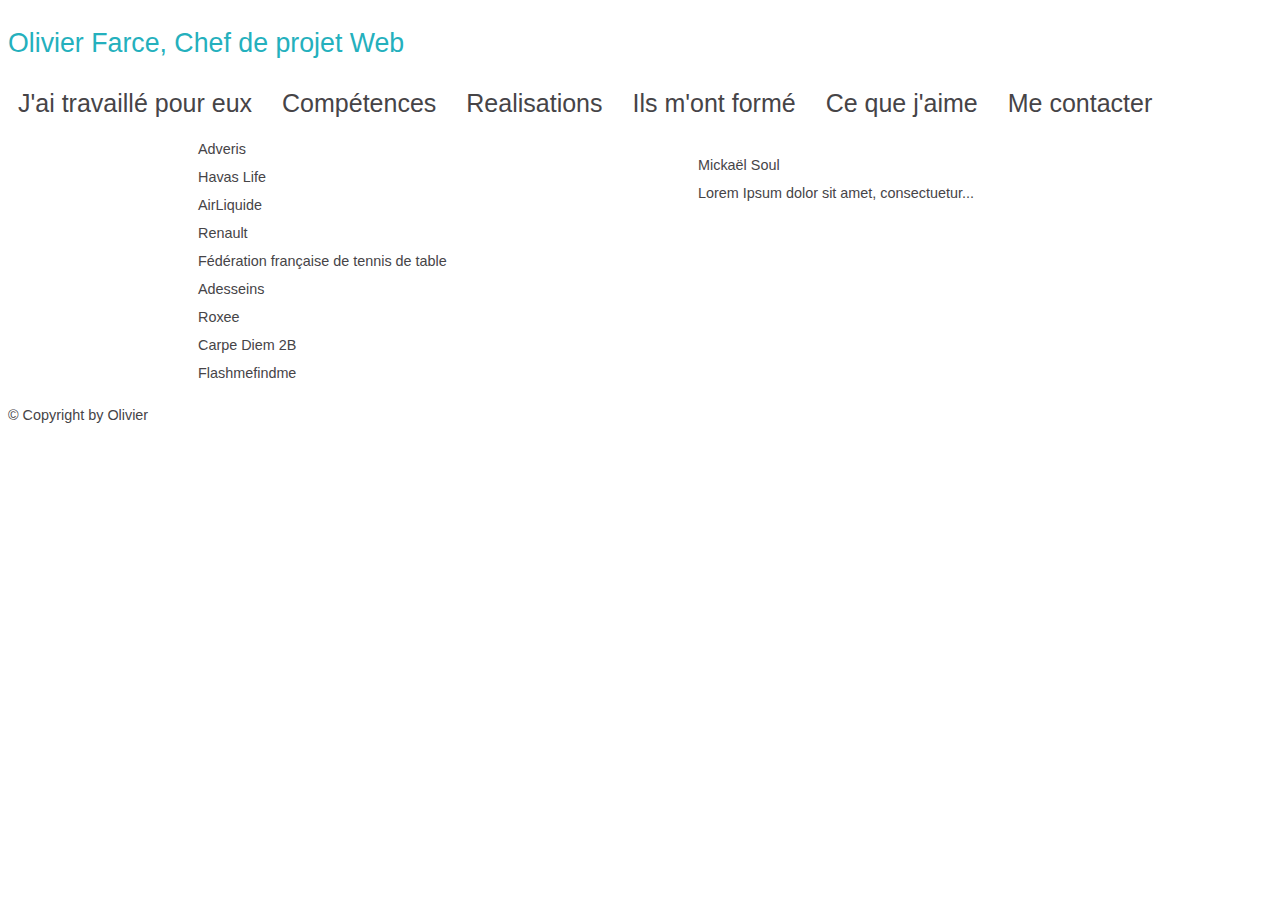
==== parcours.html @ 189d5033 "Fichiers de base du portfolio" ====
<!DOCTYPE html>
<html lang="en">
	<head>
		<meta charset="utf-8" />

		<!-- Always force latest IE rendering engine (even in intranet) & Chrome Frame
		Remove this if you use the .htaccess -->
		<meta http-equiv="X-UA-Compatible" content="IE=edge,chrome=1" />

		<title>J'ai travaillé pour eux</title>
		<meta name="description" content="" />
		<meta name="author" content="Olivier" />

		<meta name="viewport" content="width=device-width; initial-scale=1.0" />

		<!-- Replace favicon.ico & apple-touch-icon.png in the root of your domain and delete these references -->
		<link rel="shortcut icon" href="/favicon.ico" />
		<link rel="apple-touch-icon" href="/apple-touch-icon.png" />
		<link rel="stylesheet" href="portfolio.css" type="text/css" media="screen" />
	</head>

	<body>
		<div>
			<header>
				<h1 class="header">Olivier Farce, Chef de projet Web</h1>
			</header>
			<nav>
				<p>
					<ul>
						<li>J'ai travaillé pour eux</li>
					<li>Compétences</li>
					<li>Realisations</li>
					<li>Ils m'ont formé</li>
					<li>Ce que j'aime</li>
					<li>Me contacter</li>
					</ul>
				</p>
				</nav>
			<div class="accueil">
				<p>
					Adveris<br />
					Havas Life<br />
					AirLiquide<br />
					Renault<br />
					Fédération française de tennis de table<br />
					Adesseins<br />
					Roxee<br />
					Carpe Diem 2B<br />
					Flashmefindme<br />
				</p>
				</div>
				<div class="recommandations">
					Mickaël Soul <br />
					Lorem Ipsum dolor sit amet, consectuetur...
					
			</div>
			

			<div>

			</div>

			<footer>
				<p>
					&copy; Copyright  by Olivier
				</p>
			</footer>
		</div>
	</body>
</html>
---- portfolio.css ----
body 
{

 font-family: 'Century Gothic','Open Sans', sans-serif;
 line-height: 28px;
font-size: 0.9em;
background-color: #ffffff;
color: #464447;
}
ul {
 padding:0;
 margin:0;
 list-style-type:none;
 }

li 
{
	float:left;
	border-top-width: 0px;
  border-right-width-value: 0px;
  border-bottom-width: 0px;
  border-left-width-value: 0px;
  border-top-style: none;
  border-right-style-value: none;
  border-bottom-style: none;
  border-left-style-value: none;
  border-image-source: none;
  border-image-slice: 100% 100% 100% 100%;
  border-image-width: 1 1 1 1;
  border-image-outset: 0 0 0 0;
  border-image-repeat: stretch stretch;
  background-color: #ffffff;
  background-image: none;
  background-repeat: repeat;
  background-attachment: scroll;
  background-position: 0% 0%;
  background-clip: border-box;
  background-origin: padding-box;
  background-size: auto auto;
  margin-right: 10px;
  font-size: 25px;
  padding-top: 10px;
  padding-right: 10px;
  padding-bottom: 10px;
  padding-left: 10px;
  border-top-left-radius: 5px;
  border-top-right-radius: 5px;
  border-bottom-right-radius: 5px;
  border-bottom-left-radius: 5px;
 }
 


.header
{
	font-size: 1.8571em;
  font-weight: normal;
  line-height: 1.6154em;
  margin-top: 0.8077em;
  margin-right: 0px;
  margin-bottom: 0px;
  margin-left: 0px;
  color:#24b0bd;
	
}
 	
.accueil
{
  margin-left : 190px;
  margin-right: 90px;
  margin-top : 70px;
  width: 550px;
}

.footer
{
	color: #464447
	
}
.recommandations
{
	margin-left : 690px;
  
  margin-top : -250px;
  width: 550px;
  float:left;
}

.photo
{
  margin-left : 1200px;
  margin-top: -45px; 
  height:auto;
  
}
.CV
{
  margin-left : 900px;
  margin-top : -150px;
  width: 550px;
  float:left;
}
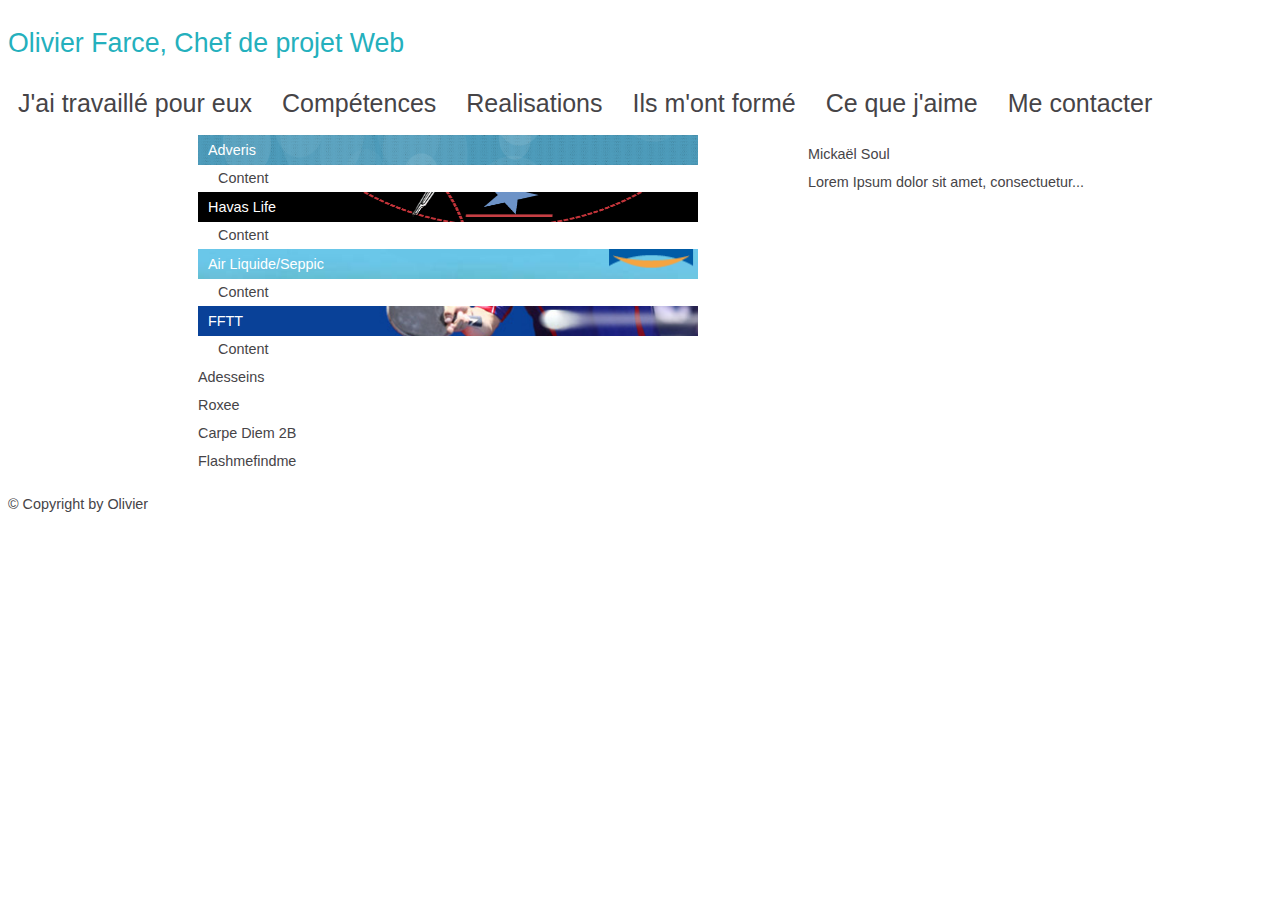
==== commit 011f5f5a: "/ ‘Index.html’ / ‘images/adveris.PNG’ + ‘images/fftt.PNG’ + ‘images/havas.PNG’ < ‘images/adveris.PNG" ====
--- a/parcours.html
+++ b/parcours.html
@@ -38,11 +38,14 @@
 				</nav>
 			<div class="accueil">
 				<p>
-					Adveris<br />
-					Havas Life<br />
-					AirLiquide<br />
-					Renault<br />
-					Fédération française de tennis de table<br />
+					<img src="./images/adveris.PNG" alt="adveris" width="500" height="30"/><br />
+					<div class="adveris">Adveris<br /></div><div class="adveris_content">Content</div>
+					<img src="./images/havas.PNG" alt="havas" width="500" height="30"/><br />
+					<div class="havas">Havas Life<br /></div><div class="havas_content">Content</div>
+					<img src="./images/seppic.PNG" alt="seppic" width="500" height="30"/><br />
+					<div class="seppic">Air Liquide/Seppic<br /></div><div class="seppic_content">Content</div>
+					<img src="./images/fftt.PNG" alt="fftt" width="500" height="30"/><br />
+					<div class="fftt">FFTT<br /></div><div class="fftt_content">Content</div>
 					Adesseins<br />
 					Roxee<br />
 					Carpe Diem 2B<br />
--- a/portfolio.css
+++ b/portfolio.css
@@ -79,9 +79,9 @@
 }
 .recommandations
 {
-	margin-left : 690px;
+	margin-left : 800px;
   
-  margin-top : -250px;
+  margin-top : -350px;
   width: 550px;
   float:left;
 }
@@ -100,3 +100,56 @@
   width: 550px;
   float:left;
 }
+
+.adveris
+{
+	color:white;
+	margin-top : -52px;
+	margin-left:10px;
+}
+
+.adveris_content
+{
+	
+	
+	margin-left:20px;
+}
+.havas
+{
+	color:white;
+	margin-top : -38px;
+	margin-left:10px;
+}
+
+.havas_content
+{
+	
+	
+	margin-left:20px;
+}
+.seppic
+{
+	color:white;
+	margin-top : -38px;
+	margin-left:10px;
+}
+
+.seppic_content
+{
+	
+	
+	margin-left:20px;
+}
+.fftt
+{
+	color:white;
+	margin-top : -38px;
+	margin-left:10px;
+}
+
+.fftt_content
+{
+	
+	
+	margin-left:20px;
+}